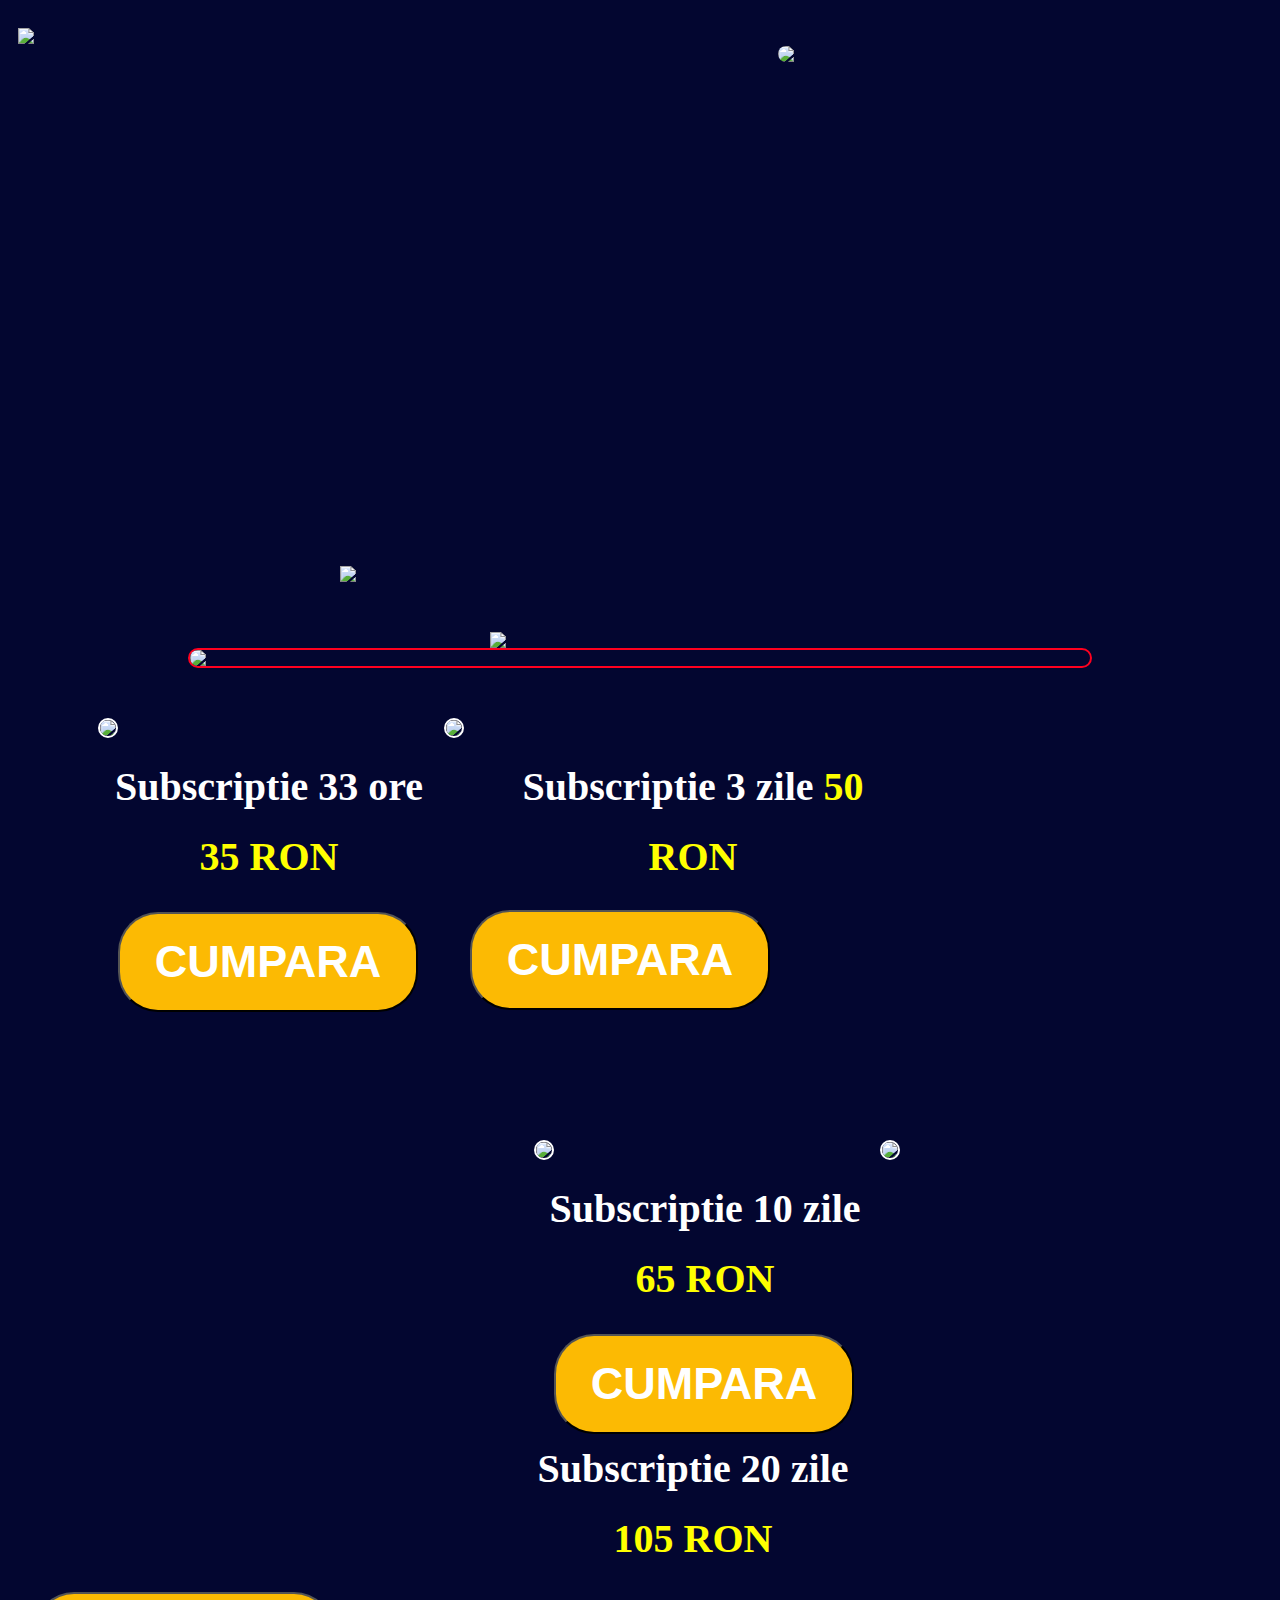
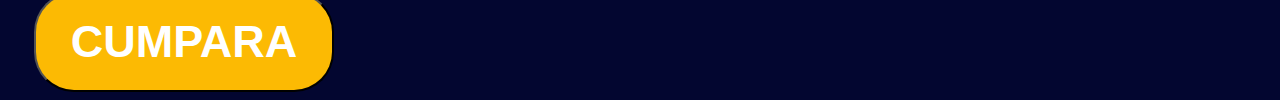
==== index.htm @ 8afc0d1d "Add files via upload" ====
<!DOCTYPE html>
<html>
    
    <head>
        
        <title>Snake Romania</title>
        <link rel="stylesheet" href="style.css">
        <link rel="stylesheet" href="img.css">
        <body bgcolor="030630">
        
    </head>
    
    
    <body>
        
        <img class="logo-ro" src="imgs/logo.jpg">


        <img class="snake-logo" src="imgs/snake.jpg">
    
  <!--/////////////GOLD STORE//////////////////-->
         
          <img class="gold-title" src="imgs/snakegoldlogo.jpg">
          
          <img class="autoplay" src="imgs/autoplay.jpg">
          
          <img class="gold-ex" src="imgs/examplegold.jpg">
          
<!-- GOLD 33 ZILE -->
      
          <div class="gold33">
          
          <img class="gold-33-ore" src="imgs/snakegi.jpg">
          
          
          
          <div class="pret-33">          
          
          <p class="pret33"> Subscriptie 33 ore <span class="yellow-pret"> 35 RON </span>
                  
              </p>
                                  
          </div>
          
          <button class="purchase-33-gold"> CUMPARA</button>
       
        </div>
         

 <!-- GOLD 33 ORE -->
 
 
  <!-- GOLD 3 ZILE -->
         
         <div class="gold3">
         
          <img class="gold-3-zile" src="imgs/snakegi.jpg">
        
         
         
         <div class="pret-3">          
          
          <p class="pret3"> Subscriptie 3 zile <span class="yellow-pret"> 50 RON </span>
                  
              </p>
              
         </div>
         
        <button class="purchase-3-gold"> CUMPARA</button>
         
        </div>
         
    <!-- GOLD 3 ZILE -->
    
   <!-- GOLD 10 ZILE -->
         
         <div class="gold10">
             
             <img class="gold-10-zile" src="imgs/snakegi.jpg"> 
             
             <div class="pret-10">          
          
          <p class="pret10"> Subscriptie 10 zile <span class="yellow-pret"> 65 RON </span>
                  
              </p>
              
         </div>
         
        <button class="purchase-10-gold"> CUMPARA</button>
         
        </div>
       
        </div>  
         
    <!-- GOLD 10 ZILE --> 
    
    <!-- GOLD 20 ZILE -->          
         
         <div class="gold20">
             
             <img class="gold-20-zile" src="imgs/snakegi.jpg"> 
             
             <div class="pret-20">          
          
          <p class="pret20"> Subscriptie 20 zile <span class="yellow-pret"> 105 RON </span>
                  
              </p>
              
         </div>
         
        <button class="purchase-20-gold"> CUMPARA</button>
         
        </div>
       
        </div>  
          
          
          
              
  <!--/////////////GOLD STORE//////////////////-->
    
    </body>
    
</html>
---- style.css ----
.pret-33 {
    color: white;
    font-size: 40px;
    width: 350px;
    text-align: center;
    line-height: 70px;
    margin-left: 86px;
    margin-top: -30px;
    font-weight: bold;
}

.yellow-pret {
    color: yellow;
}

.purchase-33-gold {
    background-color: #fcba03;
    width: 300px;
    height: 100px;
    margin-left: 110px;
    font-size: 45px;
    margin-top: -20px;
    font-weight: bold;
    color: white;
    border-radius: 40px;
}

.pret-3 {
    color: white;
    font-size: 40px;
    width: 350px;
    text-align: center;
    line-height: 70px;
    margin-left: 510px;
    margin-top: -80px;    
    font-weight: bold;
}

.purchase-3-gold {
    background-color: #fcba03;
    width: 300px;
    height: 100px;
    font-size: 45px;
    font-weight: bold;
    color: white;
    border-radius: 40px;
    margin-top: -22px;
    margin-left: 26px;
 }
 
.pret10 {
    color: white;
    font-size: 40px;
    width: 350px;
    text-align: center;
    line-height: 70px;
    margin-left: 86px;
    margin-top: 10px;
    font-weight: bold;
}

.purchase-10-gold {
    background-color: #fcba03;
    width: 300px;
    height: 100px;
    margin-left: 110px;
    font-size: 45px;
    margin-top: -20px;
    font-weight: bold;
    color: white;
    border-radius: 40px;
}

.pret-20 {
    color: white;
    font-size: 40px;
    width: 350px;
    text-align: center;
    line-height: 70px;
    margin-left: 510px;
    margin-top: -28px;    
    font-weight: bold;
}

.purchase-20-gold {
    background-color: #fcba03;
    width: 300px;
    height: 100px;
    font-size: 45px;
    font-weight: bold;
    color: white;
    border-radius: 40px;
    margin-top: -22px;
    margin-left: 26px;
 }
---- img.css ----
.logo-ro{
    width: 500px;
    display: inline-block;
    margin-top: 20px;
    margin-left: 10px;
}

.snake-logo {
    width: 170px;
    display: inline-block;
    border-radius: 85px;
    margin-left: 770px;
    margin-top: -100px;
}

.gold-title {
    width: 600px;
    display: block;
    margin-left: auto;
    margin-right: auto;
    margin-top: 500px;
}

.autoplay {
    width: 300px;
    display: block;
    margin-left: auto;
    margin-right: auto;
    margin-top: 50px;
}

.gold-ex {
    width: 900px;
    display: block;
    margin-left: auto;
    margin-right: auto;
    border-radius: 40px;
    border: 2px solid #ff001f;
}

.gold-33-ore {
    width: 350px;
    border-radius: 45px;
    margin-top: 50px;
    margin-left: 90px;
    margin-right: 70px;
    border: 2px solid white;
}

.gold-3-zile {
    width: 350px;
    border-radius: 45px;
    margin-top: 50px;
    margin-bottom: 50px;
    border: 2px solid white;
}

.gold33, gold3 {

    display:block; 
    float:left; 
}

.gold-10-zile {
    width: 350px;
    border-radius: 45px;
    margin-top: 130px;
    margin-left: 90px;
    margin-right: 70px;
    border: 2px solid white;
}

.gold33, gold10 {

    display:block; 
    float:bottom; 
}

.gold-20-zile {
    width: 350px;
    border-radius: 45px;
    margin-top: 130px;
    border: 2px solid white;
}

.gold10, gold20 {

    
    float: left;
}
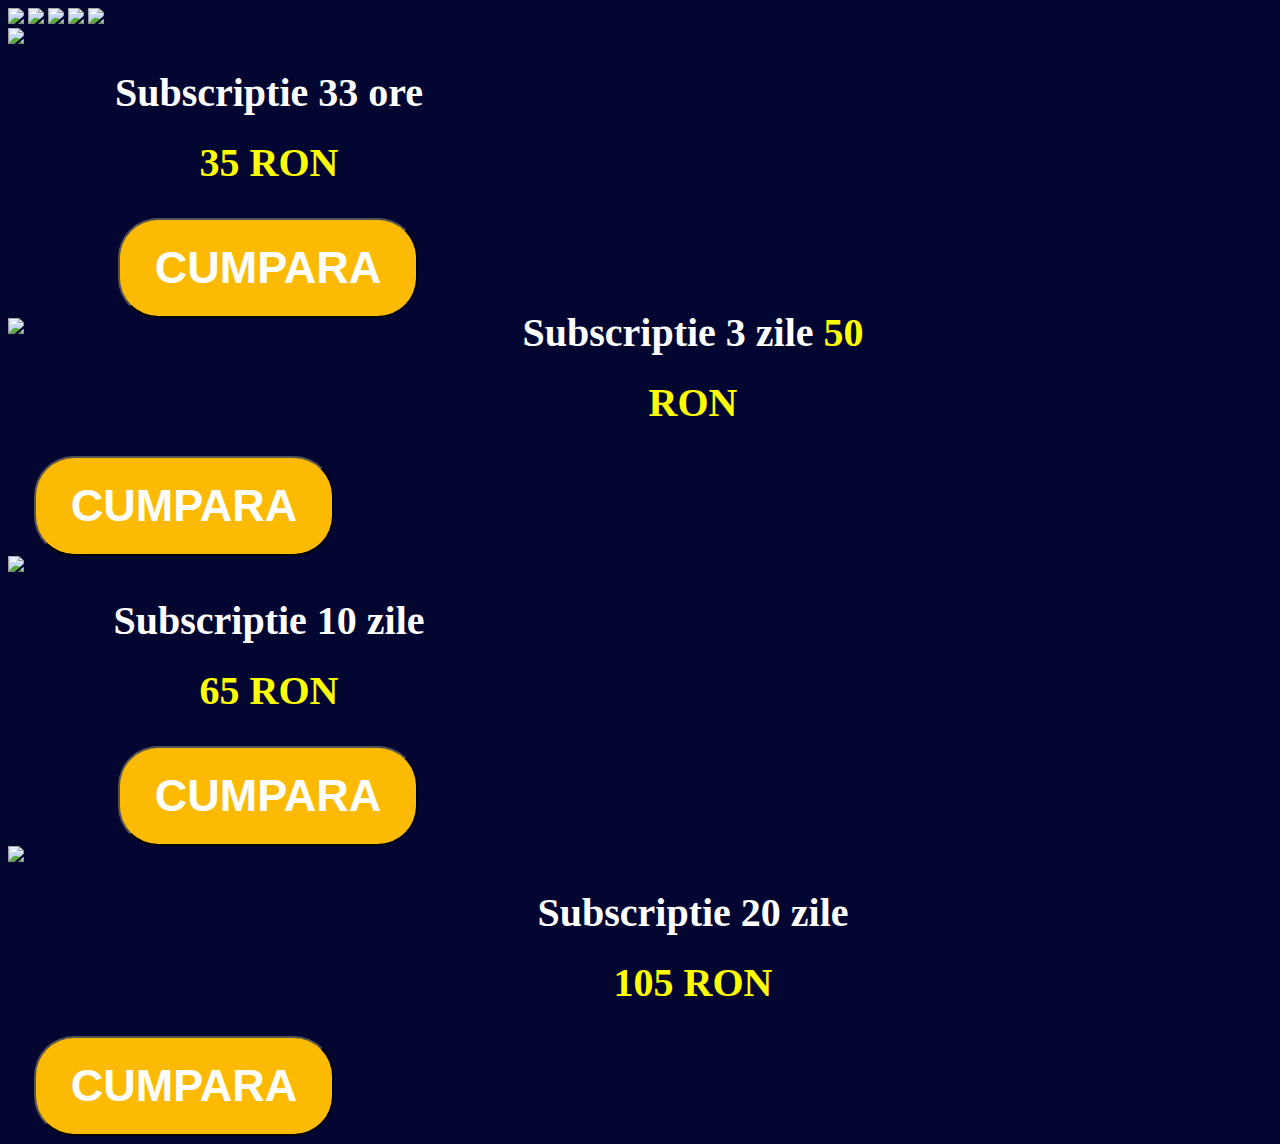
==== commit 529b0743: "Update index.htm" ====
--- a/index.htm
+++ b/index.htm
@@ -5,7 +5,7 @@
         
         <title>Snake Romania</title>
         <link rel="stylesheet" href="style.css">
-        <link rel="stylesheet" href="img.css">
+        <link rel="stylesheet" href="image.css">
         <body bgcolor="030630">
         
     </head>
